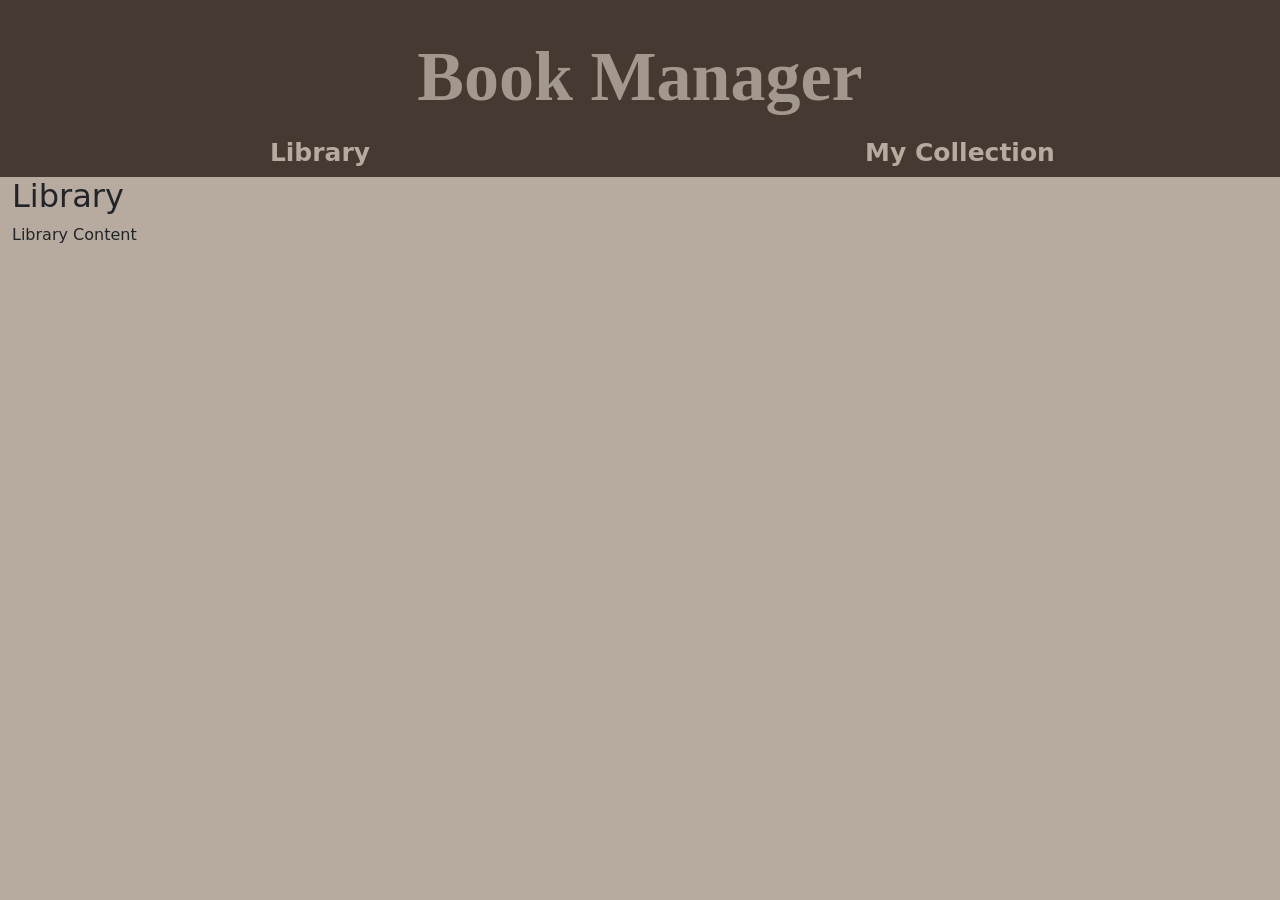
==== BookManager/library.html @ c7c0b74a "Improve nav bar, remove bootstrap js" ====
<!DOCTYPE html>
<html>

<head>
    <title>Book Manager - Library</title>
    <meta charset="utf-8" />
    <meta name="language" content="english" />

    <!-- CSS -->
    <link href="Framework/css/bootstrap.min.css" rel="stylesheet" />
    <link href="style.css" rel="stylesheet"/>

    <!-- JavaScript -->
    <script src="Framework/js/bootstrap.bundle.min.js"></script>
</head>


<body>
    <!-- Title -->
    <div class="container-fluid">
        <div class="row text-center">
            <div class="col-12 title-bg">
                <br><a href="index.html" class="title"><h1 class="title">Book Manager</h1></a><br>
            </div>
        </div>
    </div>

    <!-- Nav Bar -->
    <nav class="navbar navbar-expand">
        <div class="container-fluid p-0">
            <ul class="nav nav-justified w-100 text-center">
                <li class="nav-item">
                    <a class="nav-link text-white w-100" href="library.html">
                        Library
                    </a>
                </li>
                <li class="nav-item">
                    <a class="nav-link text-white w-100" href="mycollection.html">
                        My Collection
                    </a>
                </li>
            </ul>
        </div>
    </nav>

    <div class="container-fluid">
        <h2>Library</h2>
        <p>Library Content</p>
    </div>
</body>

</html>
---- BookManager/style.css ----
body {
    background: #b7ab9f;
}

.title {
    font-family: 'Lucida Handwriting', cursive;
    color: #a2988e;
    font-size: 70px;
    text-align: center;
    font-weight: bold;
    margin: 0;
    text-decoration: none;
    display: inline-block;
}

.title-bg {
    background: #453931;
}

.navbar {
    margin-top: 0;
    padding-top: 0;
    padding-bottom: 0;
}

.navbar .nav-link {
    color: #b7ab9f !important;
    background-color: #453931;
    font-size: 25px;
    font-weight: bold;
    padding: 5px 0;
    z-index: 0;
}

.navbar .nav-link:hover {
    color: #453931 !important;
    background-color: #766d66;
}
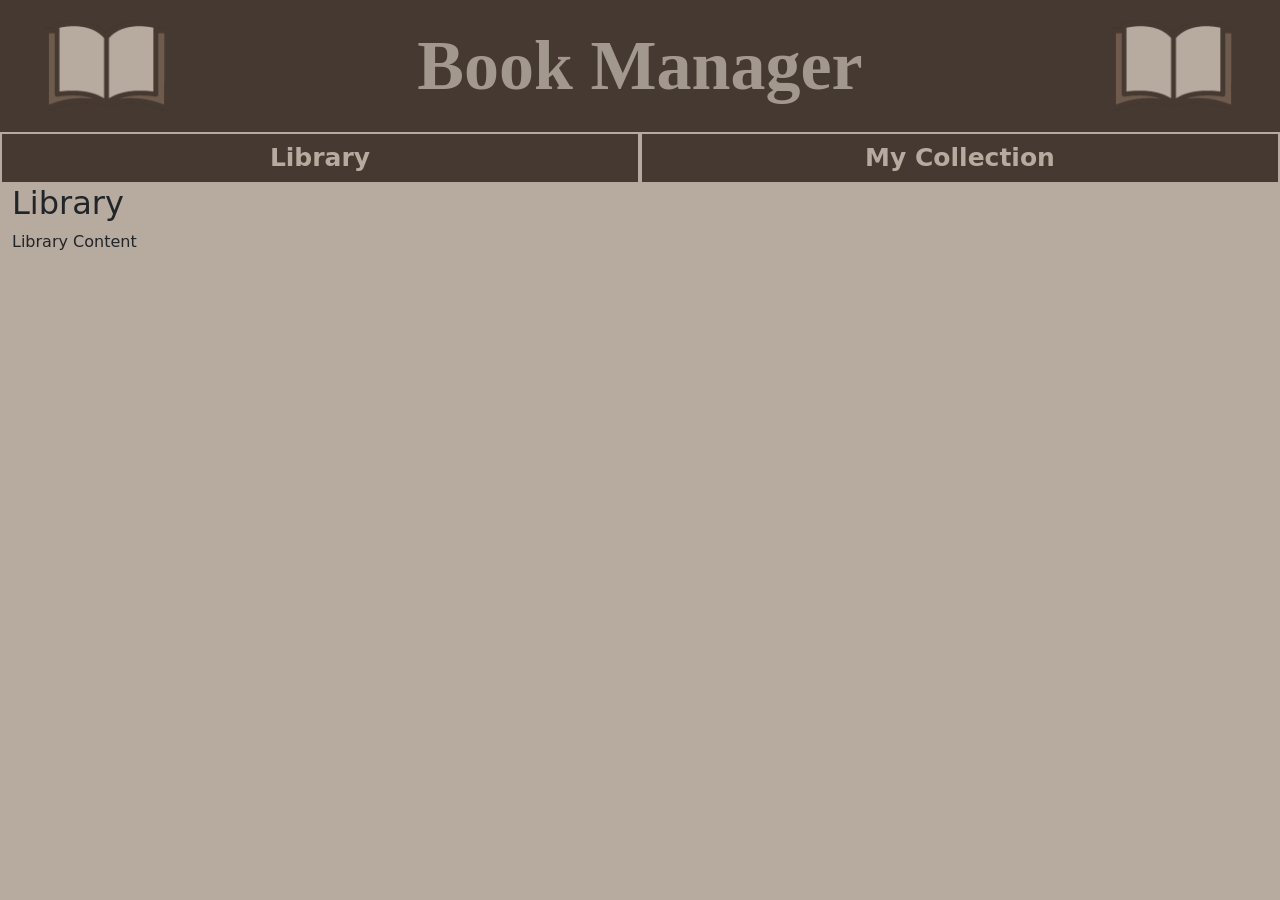
==== commit 92b0285e: "Book icon" ====
--- a/BookManager/library.html
+++ b/BookManager/library.html
@@ -6,21 +6,32 @@
     <meta charset="utf-8" />
     <meta name="language" content="english" />
 
+    <!-- Tab Icon -->
+    <link rel="icon" href="Images/Icon/BookIcon.png" type="image/png">
+
     <!-- CSS -->
     <link href="Framework/css/bootstrap.min.css" rel="stylesheet" />
     <link href="style.css" rel="stylesheet"/>
-
-    <!-- JavaScript -->
-    <script src="Framework/js/bootstrap.bundle.min.js"></script>
 </head>
 
 
 <body>
     <!-- Title -->
     <div class="container-fluid">
-        <div class="row text-center">
-            <div class="col-12 title-bg">
-                <br><a href="index.html" class="title"><h1 class="title">Book Manager</h1></a><br>
+        <div class="row text-center align-items-center title-bg">
+            <!-- Left Icon -->
+            <div class="col-sm-1 col-md-2">
+                <img src="Images/Icon/BookIcon.png" class="title-icon" alt="Book Icon">
+            </div>
+
+            <!-- Title -->
+            <div class="col-sm-10 col-md-8">
+                <br><a href="index.html" class="title-link"><h1 class="title">Book Manager</h1></a><br><br>
+            </div>
+
+            <!-- Right Icon -->
+            <div class="col-sm-1 col-md-2">
+                <img src="Images/Icon/BookIcon.png" class="title-icon" alt="Book Icon">
             </div>
         </div>
     </div>
--- a/BookManager/style.css
+++ b/BookManager/style.css
@@ -17,6 +17,12 @@
     background: #453931;
 }
 
+.title-icon {
+    height: 90px;
+    width: auto;
+    object-fit: contain;
+}
+
 .navbar {
     margin-top: 0;
     padding-top: 0;
@@ -26,6 +32,7 @@
 .navbar .nav-link {
     color: #b7ab9f !important;
     background-color: #453931;
+    border: 2px solid #b7ab9f;
     font-size: 25px;
     font-weight: bold;
     padding: 5px 0;
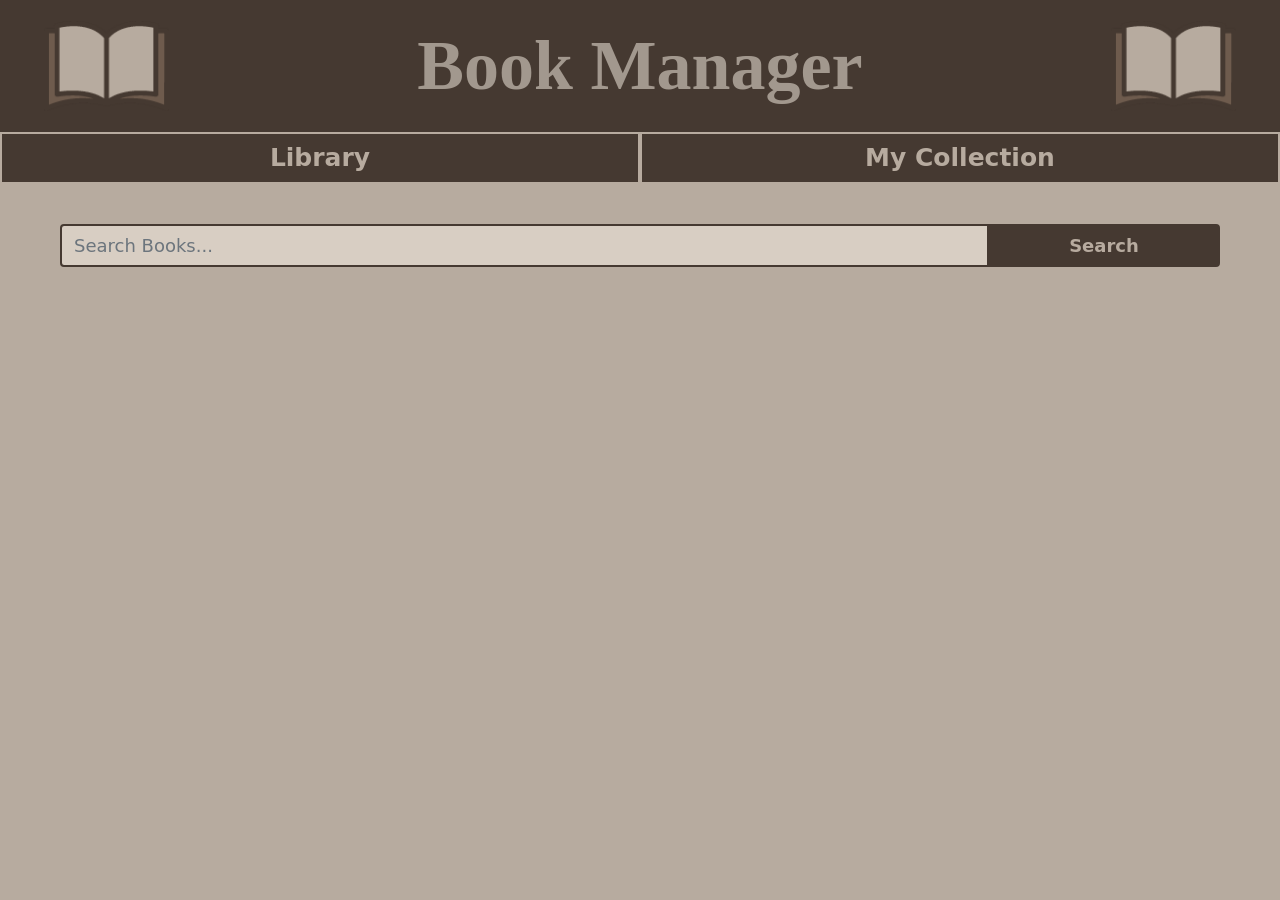
==== commit d19f4d2f: "Search Bar (Non-functional)" ====
--- a/BookManager/library.html
+++ b/BookManager/library.html
@@ -54,9 +54,12 @@
         </div>
     </nav>
 
-    <div class="container-fluid">
-        <h2>Library</h2>
-        <p>Library Content</p>
+    <!-- Search Bar -->
+    <div class="container-fluid search-container">
+        <div class="input-group">
+            <input type="text" class="form-control" placeholder="Search Books..." aria-label="Search Books">
+            <button class="btn search-button" type="button">Search</button>
+        </div>
     </div>
 </body>
 
--- a/BookManager/style.css
+++ b/BookManager/style.css
@@ -1,3 +1,4 @@
+/* All Pages - Background and Header */
 body {
     background: #b7ab9f;
 }
@@ -43,3 +44,34 @@
     color: #453931 !important;
     background-color: #766d66;
 }
+
+/* Library Page - Search Bar */
+.search-container {
+    padding: 40px 60px;
+}
+
+.search-container .form-control {
+    background-color: #d8cec3;
+    border: 2px solid #453931;
+    font-size: 18px;
+}
+
+.search-container .form-control:focus {
+    border-color: #766d66;
+    box-shadow: 0 0 8px #453931;
+    outline: none;
+}
+
+.search-button {
+    color: #b7ab9f;
+    background-color: #453931;
+    border: 2px solid #453931;
+    font-size: 18px;
+    font-weight: bold;
+    width: 20%;
+}
+
+.search-button:hover {
+    color: #ffffff;
+    background-color: #766d66;
+}
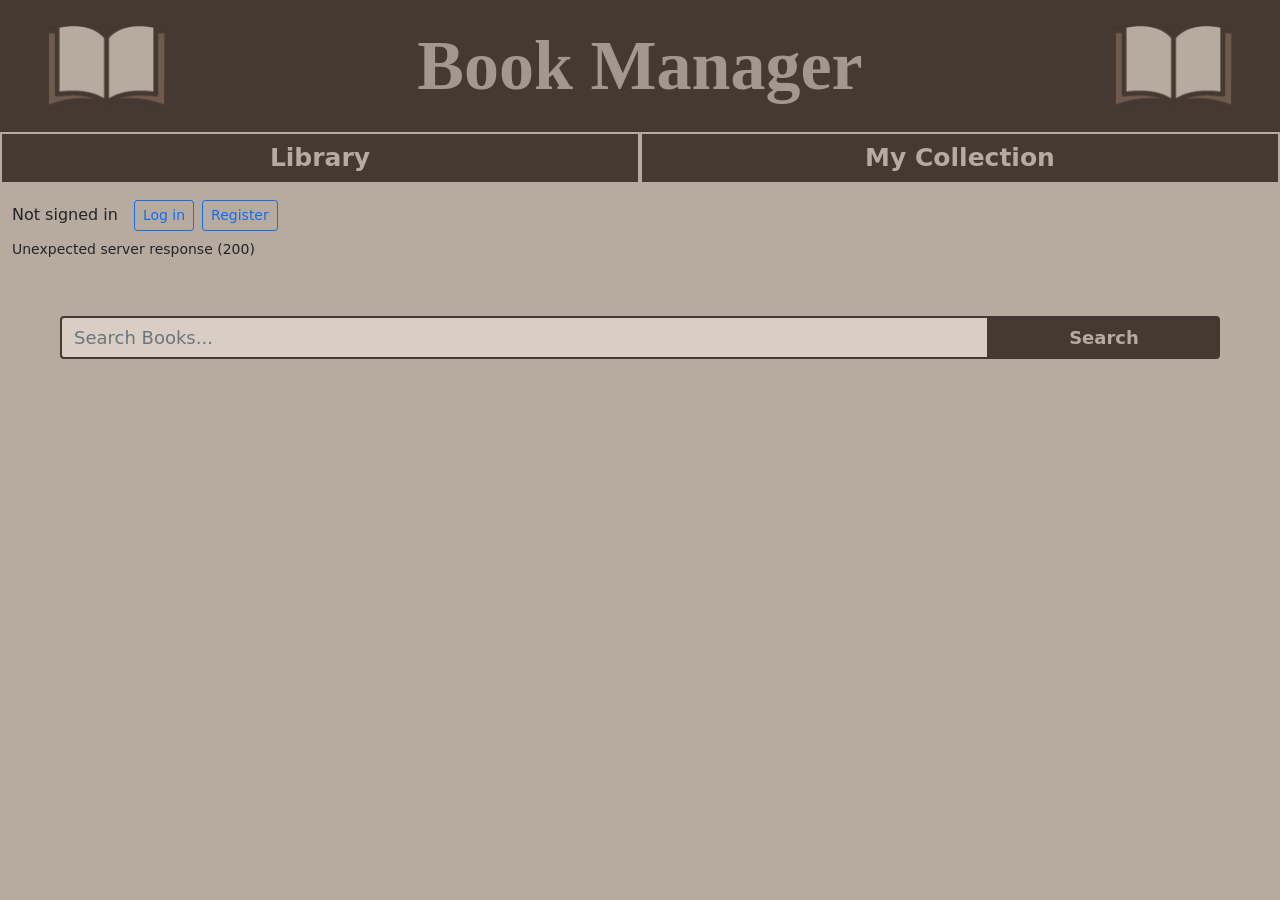
==== commit 7f56af72: "JavaScript implementation test" ====
--- a/BookManager/library.html
+++ b/BookManager/library.html
@@ -14,6 +14,8 @@
     <link href="style.css" rel="stylesheet"/>
 </head>
 
+<script src="js/auth.js" defer></script>
+<script src="js/search.js" defer></script>
 
 <body>
     <!-- Title -->
--- a/BookManager/style.css
+++ b/BookManager/style.css
@@ -45,6 +45,20 @@
     background-color: #766d66;
 }
 
+
+/* Home Page - Information */
+.information-title {
+    color: #453931;
+    font-size: 35px;
+    font-weight: bold;
+}
+
+.information-text {
+    color: #453931;
+    font-size: 24px;
+}
+
+
 /* Library Page - Search Bar */
 .search-container {
     padding: 40px 60px;
@@ -75,3 +89,21 @@
     color: #ffffff;
     background-color: #766d66;
 }
+
+/* My Collection Page - Table */
+.collection-table {
+    color: #453931;
+    border: 4px solid #453931;
+    width: calc(100% - 140px);
+    table-layout: fixed;
+    margin-left: 70px;
+    margin-right: 70px;
+    box-sizing: border-box;
+}
+
+.collection-table-headings {
+    color: #a2988e;
+    background-color: #453931 !important;
+    border: 4px solid #b7ab9f;
+    font-size: 24px;
+}
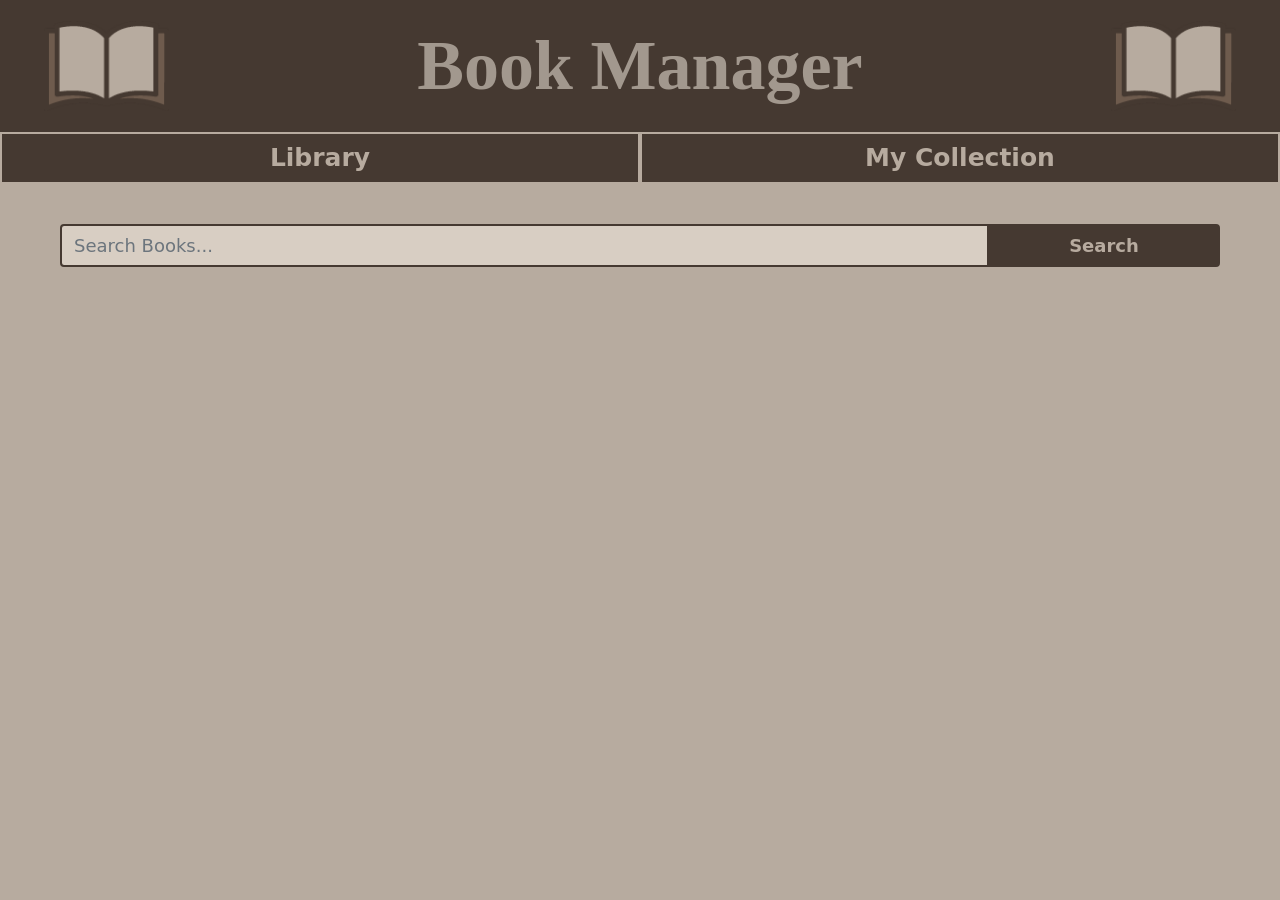
==== commit d77dd540: "Small layout changes" ====
--- a/BookManager/library.html
+++ b/BookManager/library.html
@@ -14,7 +14,6 @@
     <link href="style.css" rel="stylesheet"/>
 </head>
 
-<script src="js/auth.js" defer></script>
 <script src="js/search.js" defer></script>
 
 <body>
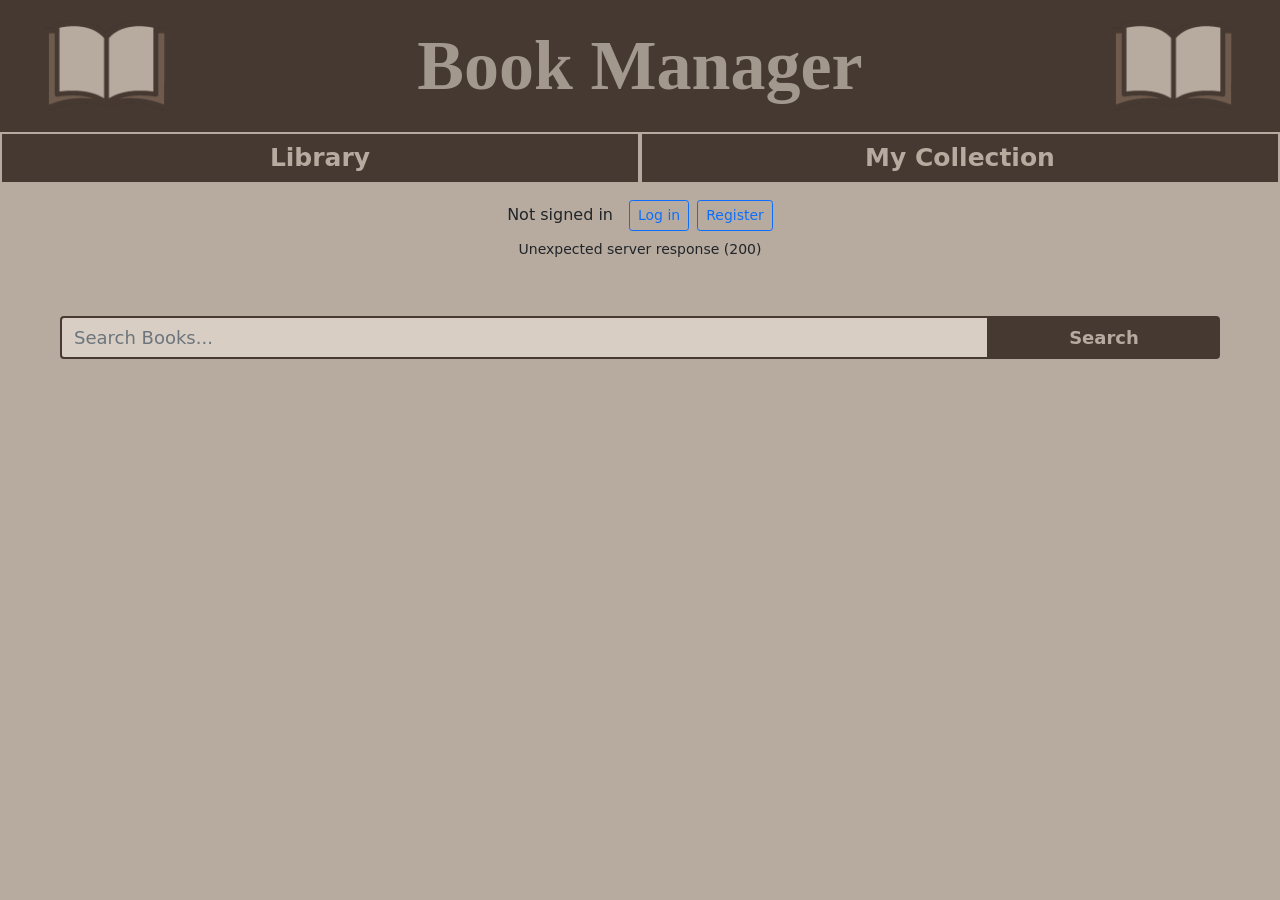
==== commit 468c20f5: "Smol change" ====
--- a/BookManager/library.html
+++ b/BookManager/library.html
@@ -14,6 +14,7 @@
     <link href="style.css" rel="stylesheet"/>
 </head>
 
+<script src="js/auth.js" defer></script>
 <script src="js/search.js" defer></script>
 
 <body>
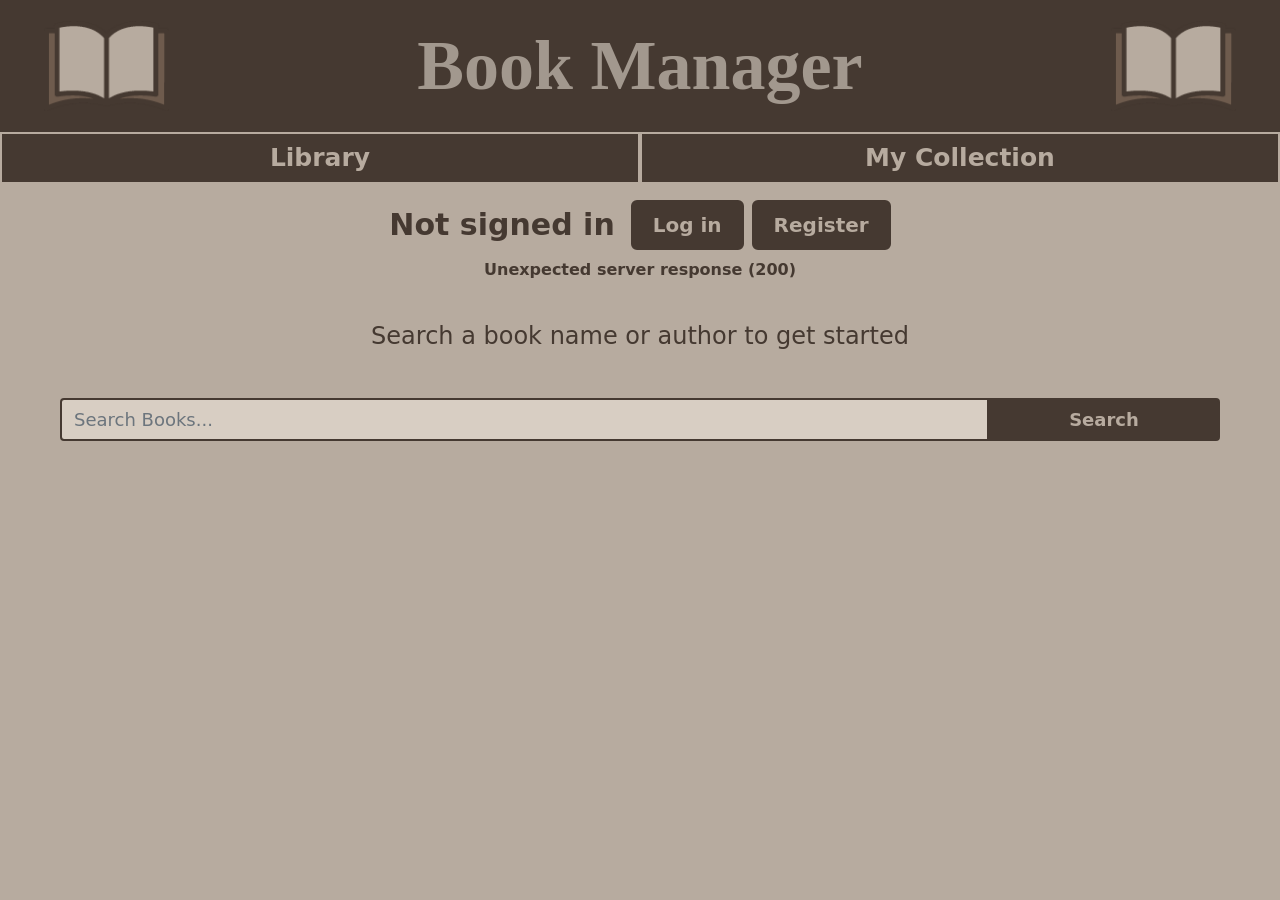
==== commit 4638fedb: "Library search instructions on page" ====
--- a/BookManager/library.html
+++ b/BookManager/library.html
@@ -56,6 +56,19 @@
         </div>
     </nav>
 
+    <br>
+    <div class="container-fluid">
+        <div class="text-center">
+            <div class="row">
+                <div class="col-sm-2 col-md-1"></div>
+                <div class="col-sm-8 col-md-10">
+                    <h2 class="information-text">Search a book name or author to get started</h2>
+                </div>
+                <div class="col-sm-2 col-md-1"></div>
+            </div>
+        </div>
+    </div>
+
     <!-- Search Bar -->
     <div class="container-fluid search-container">
         <div class="input-group">
--- a/BookManager/style.css
+++ b/BookManager/style.css
@@ -107,3 +107,110 @@
     border: 4px solid #b7ab9f;
     font-size: 24px;
 }
+
+
+/* All Pages - Login Section */
+#login-section {
+    color: #453931;
+    text-align: center;
+    margin-top: 20px;
+}
+
+#login-section h2 {
+    color: #453931;
+    font-size: 40px;
+}
+
+#login-section + section.container-fluid {
+    color: #453931;
+    padding: 20px;
+}
+
+#bm-auth-status {
+    color: #453931;
+    font-size: 30px;
+    font-weight: bold;
+}
+
+#bm-login-button,
+#bm-register-button,
+#bm-logout-button {
+    color: #b7ab9f;
+    background-color: #453931;
+    border: 2px solid #453931;
+    border-radius: 6px;
+    padding: 8px 20px;
+    font-size: 20px;
+    font-weight: bold;
+    transition: background-color 0.2s ease, color 0.2s ease;
+}
+
+#bm-login-button:hover,
+#bm-register-button:hover,
+#bm-logout-button:hover {
+    color: #ffffff;
+    background-color: #766d66;
+    border-color: #766d66;
+}
+
+#bm-auth-form {
+    max-width: 600px;
+    margin-left: auto;
+    margin-right: auto;
+    justify-content: center;
+    align-items: stretch;
+}
+
+#bm-email,
+#bm-password {
+    color: #453931;
+    background-color: #d8cec3;
+    border: 2px solid #453931;
+    border-radius: 6px;
+    font-size: 16px;
+    padding: 10px;
+}
+
+#bm-email::placeholder,
+#bm-password::placeholder {
+    color: #766d66;
+    opacity: 1;
+}
+
+#bm-email:focus,
+#bm-password:focus {
+    background-color: #e3d9ce;
+    border-color: #766d66;
+    box-shadow: 0 0 8px #453931;
+    outline: none;
+}
+
+#bm-submit {
+    color: #b7ab9f;
+    background-color: #453931;
+    border: 2px solid #453931;
+    border-radius: 6px;
+    font-size: 16px;
+    font-weight: bold;
+    padding: 10px;
+    transition: background-color 0.2s ease, color 0.2s ease;
+}
+
+#bm-submit:hover {
+    color: #ffffff;
+    background-color: #766d66;
+    border-color: #766d66;
+}
+
+#bm-auth-message {
+    color: #453931;
+    font-size: 16px;
+    font-weight: bold;
+}
+
+#bm-submit:disabled,
+#bm-logout-button:disabled {
+    opacity: 0.6;
+    cursor: not-allowed;
+}
+
